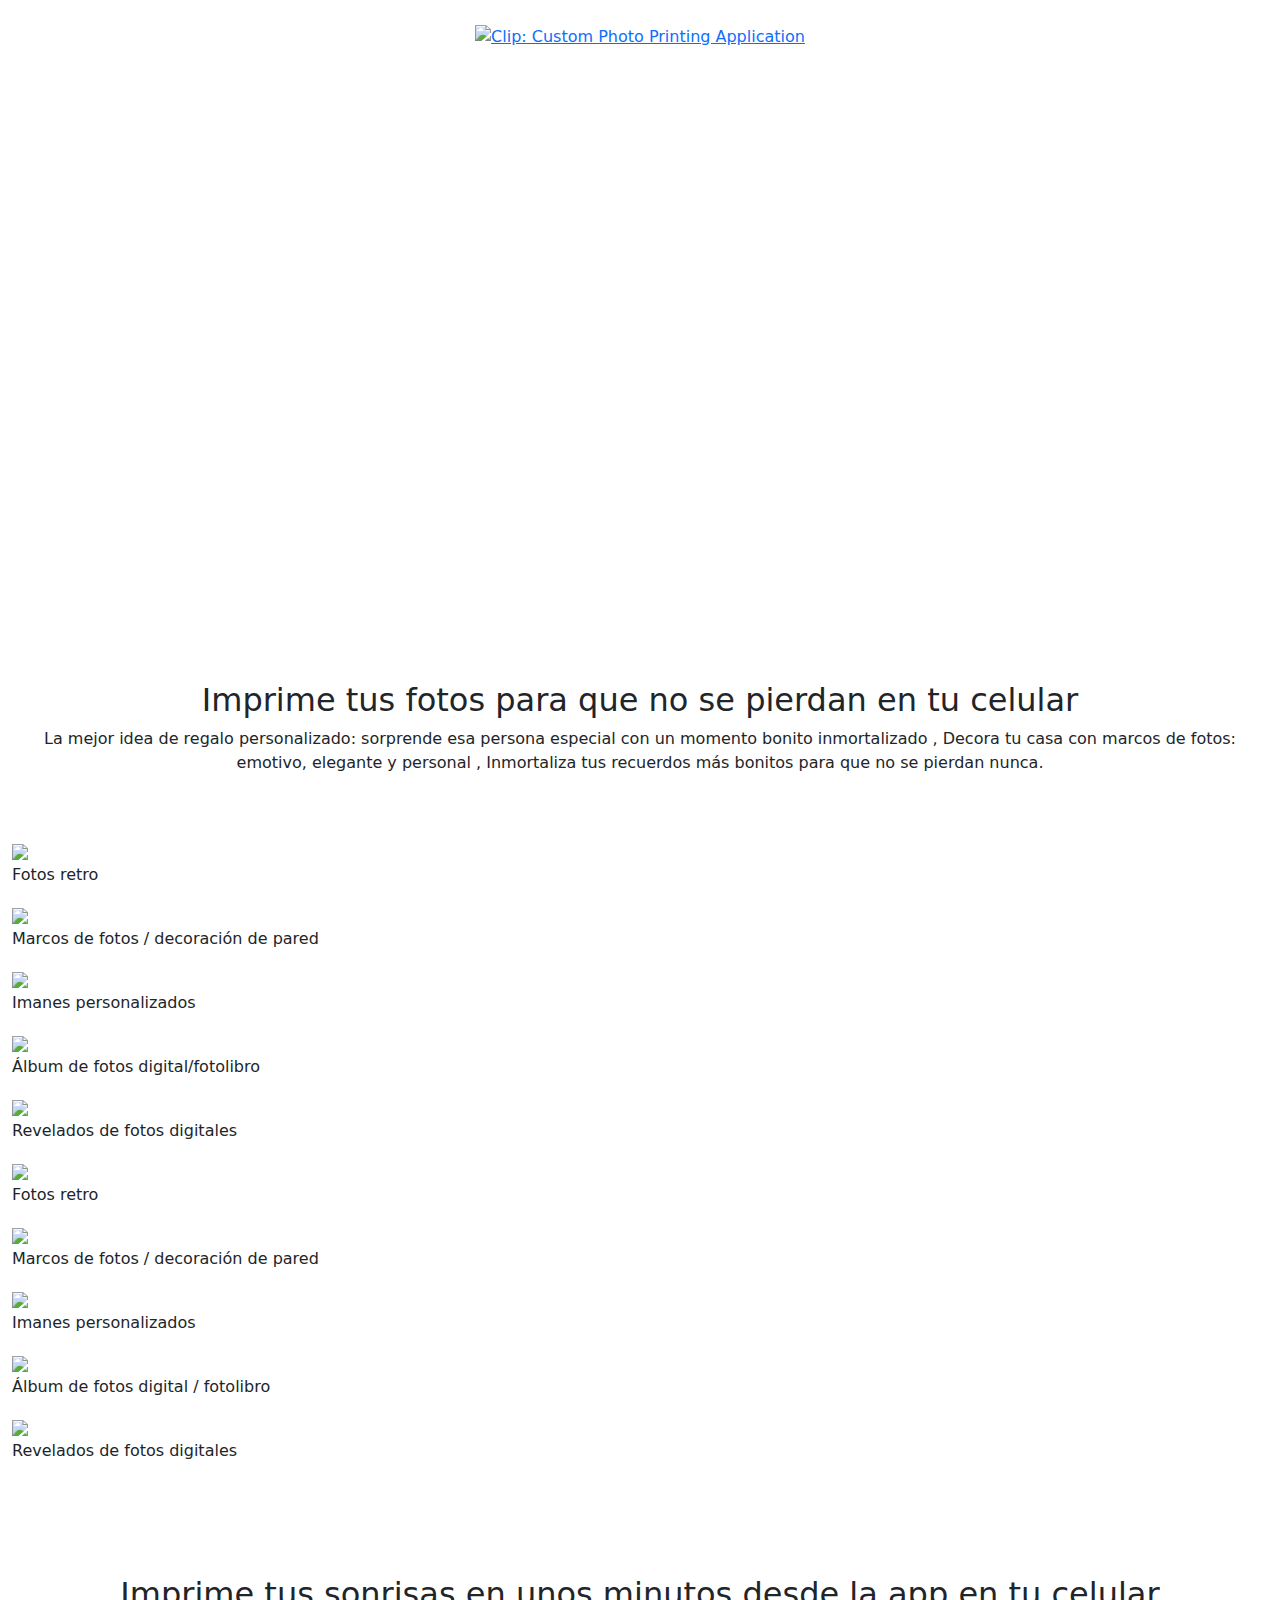
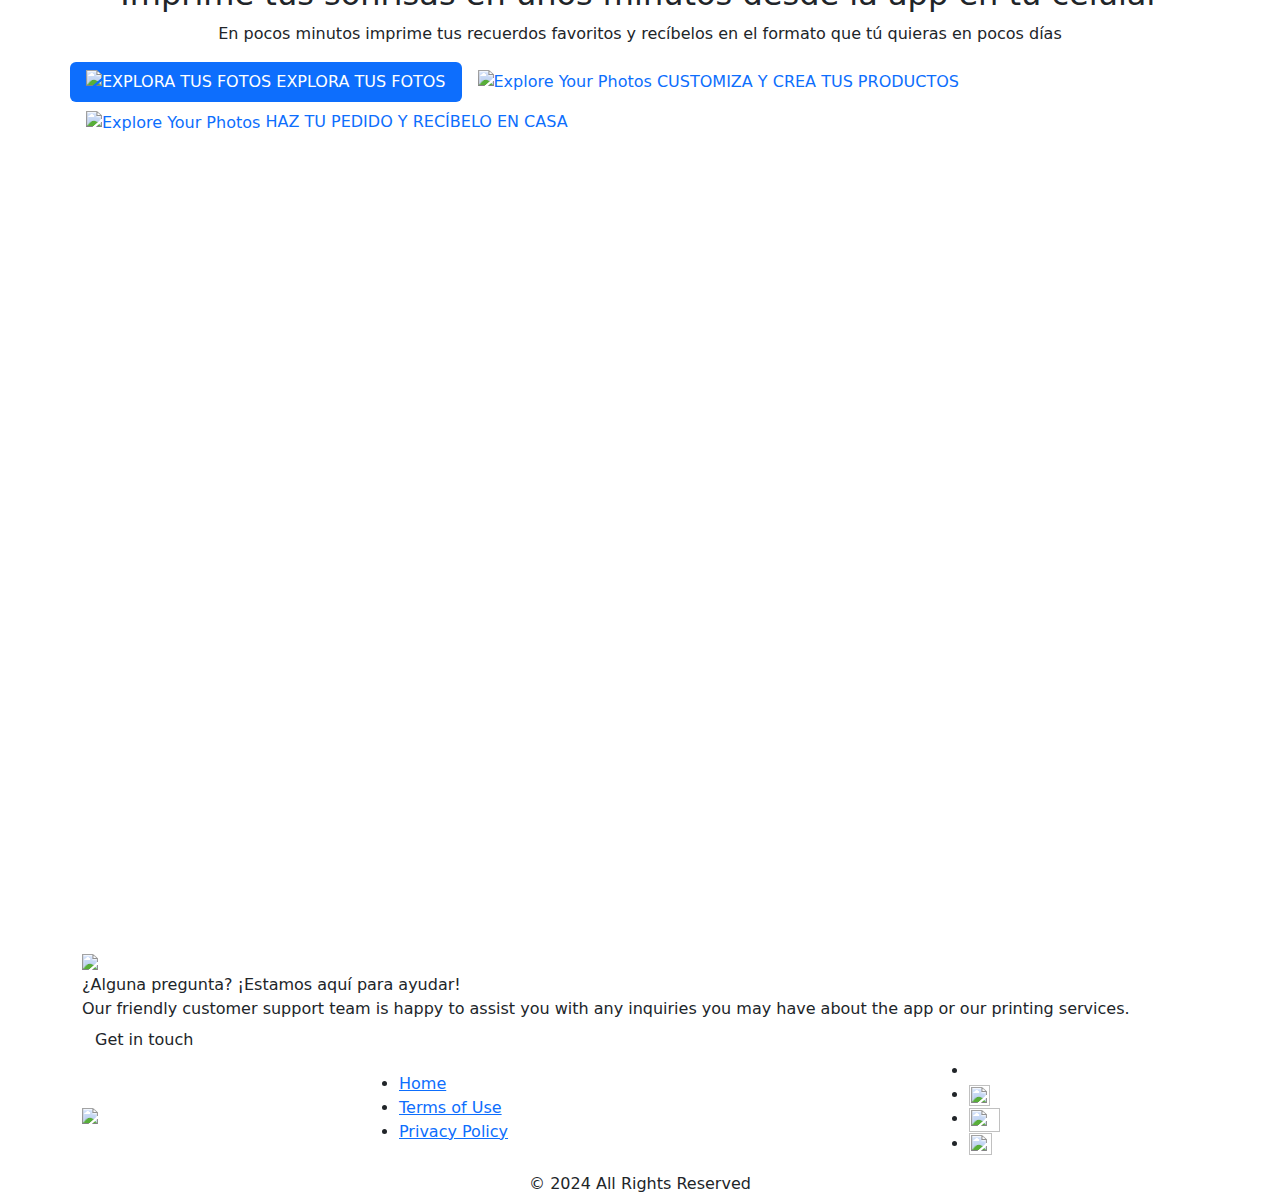
==== clicandprint/index.html @ 4204bfc3 "Update index.html" ====
<!DOCTYPE html>
<html lang="en">
<head>
<meta charset="utf-8" />
<meta name="viewport" content="width=device-width, initial-scale=1" />
<link rel="icon" sizes="16x16" href="images/favicon.png" />
<link rel="icon" type="image/png" sizes="32x32" href="images/favicon.png" />
<link rel="icon" type="image/png" sizes="96x96" href="images/favicon.png" />
<title>Clip: Digital Custom Photo Printing Application</title>

<!----- CSS Start ------>
<link rel="stylesheet" href="https://unpkg.com/aos@2.3.0/dist/aos.css" />
<link href="https://cdn.jsdelivr.net/npm/bootstrap@5.2.3/dist/css/bootstrap.min.css" rel="stylesheet" />

<link href="https://cdn.jsdelivr.net/npm/slick-carousel@1.8.1/slick/slick.css" rel="stylesheet" />
<link href="https://cdnjs.cloudflare.com/ajax/libs/slick-carousel/1.5.9/slick-theme.min.css" rel="stylesheet" />

<link href="css/style.css" rel="stylesheet" />
<!----- Style End ------>
</head>

<body>
<!----- Banner Start ------>
<section class="header-banner">
    <div class="container">
        <div class="header-log text-center py-4">
            <a href="#"><img src="images/main-logo.svg" alt="Clip: Custom Photo Printing Application" width="112" height="104"/></a>
        </div>
        <div class="banner-section row align-items-center mt-5">
            <div class="col-lg-6 col-md-12" data-aos="fade-right" data-aos-offset="50" data-aos-easing="ease-in-sine">
                <h1>Imprime tus fotos más especiales<span class="d-block primary">para recordar esos momentos para siempre</span></h1>
                <p>Unas Navidades en familia, tu foto favorita con tu novio, la primera sonrisa de tu bebé o un viaje con amigas: has dado con el sitio perfecto para imprimir todos esos recuerdos. 
Con Clic puedes inmortalizar en unos minutos tus momentos más especiales en el formato que más te guste: revelado de fotos, álbumes de fotos digitales, imanes personalizados o fotos enmarcadas.
Es muy fácil: descárgate la app, elige el formato, sube tus fotos y en pocos días recibirás el producto en tu casa.
Lo más importante en Clic es la calidad, la facilidad de creación y el diseño.
¡Se acabaron las colas y el tráfico!</p>
                <div class="banner-btn mt-5">
                    <a href="#"><img src="images/App-store.svg" alt="App store" width="118" height="40"></a>
                    <a href="#" class="mx-3"><img src="images/Google-play.svg" alt="Google play" width="118" height="40"></a>
                </div>
            </div>
            <div class="col-lg-6 col-md-12" data-aos="fade-left" data-aos-offset="50" data-aos-easing="ease-in-sine">
                <img src="images/Banner-right-img.png" alt="Banner-right" width="520" height="545" class="banner-img"/>
            </div>
        </div>
    </div>
</section>
<!----- Banner End ------>

<!----- Product slider Strat ------>
<section class="section2 py-5">
    <div class="container-fluid">
        <h2 class="text-center">Imprime tus fotos para que no se pierdan en tu celular</h2>
        <p class="text-center pb-5">La mejor idea de regalo personalizado: sorprende esa persona especial con un momento bonito inmortalizado , Decora tu casa con marcos de fotos: emotivo, elegante y personal , Inmortaliza tus recuerdos más bonitos para que no se pierdan nunca.</p>
        <div class="my-slider">
            <div class="item">
                <img src="images/slider01.png" />
                <p class="fram-title">Fotos retro</p>
            </div>
            <div class="item">
                <img src="images/slider02.png" />
                <p class="fram-title">Marcos de fotos / decoración de pared</p>
            </div>
            <div class="item">
                <img src="images/slider03.png" />
                <p class="fram-title">Imanes personalizados</p>
            </div>
            <div class="item">
                <img src="images/slider04.png" />
                <p class="fram-title">Álbum de fotos digital/fotolibro</p>
            </div>
            <div class="item">
                <img src="images/slider05.png" />
                <p class="fram-title">Revelados de fotos digitales</p>
            </div>
            <div class="item">
                <img src="images/slider01.png" />
                <p class="fram-title">Fotos retro</p>
            </div>
            <div class="item">
                <img src="images/slider02.png" />
                <p class="fram-title">Marcos de fotos / decoración de pared</p>
            </div>
            <div class="item">
                <img src="images/slider03.png" />
                <p class="fram-title">Imanes personalizados</p>
            </div>
            <div class="item">
                <img src="images/slider04.png" />
                <p class="fram-title">Álbum de fotos digital / fotolibro</p>
            </div>
            <div class="item">
                <img src="images/slider05.png" />
                <p class="fram-title">Revelados de fotos digitales</p>
            </div>
        </div>
    </div>
</section>
<!----- Product slider End ------>

<!----- Tab section Strat ------>
<section class="tab-wrapper py-5">
    <div class="container">
        <div class="row align-items-center">
            <div class="col-lg-12">
                <h2 class="text-center">Imprime tus sonrisas en unos minutos desde la app en tu celular</h2>
                <p class="text-center">En pocos minutos imprime tus recuerdos favoritos y recíbelos en el formato que tú quieras en pocos días</p>
            </div>
            <ul class="nav nav-pills mb-3" id="pills-tab" role="tablist">
                <li class="nav-item" role="presentation">
                  <button class="nav-link active" id="pills-home-tab" data-bs-toggle="pill" data-bs-target="#pills-home" type="button" role="tab" aria-controls="pills-home" aria-selected="true"><img src="images/photograph.svg" width="24" height="24" alt="EXPLORA TUS FOTOS" /> EXPLORA TUS FOTOS </button>
                </li>
                <li class="nav-item" role="presentation">
                  <button class="nav-link" id="pills-profile-tab" data-bs-toggle="pill" data-bs-target="#pills-profile" type="button" role="tab" aria-controls="pills-profile" aria-selected="false"><img src="images/edit.svg" width="24" height="24" alt="Explore Your Photos" /> CUSTOMIZA Y CREA TUS PRODUCTOS</button>
                </li>
                <li class="nav-item" role="presentation">
                  <button class="nav-link" id="pills-contact-tab" data-bs-toggle="pill" data-bs-target="#pills-contact" type="button" role="tab" aria-controls="pills-contact" aria-selected="false"><img src="images/rocket.svg" width="24" height="24" alt="Explore Your Photos" /> HAZ TU PEDIDO Y RECÍBELO EN CASA</button>
                </li>
              </ul>
              <div class="tab-content" id="pills-tabContent">
                <div class="tab-pane fade show active" id="pills-home" role="tabpanel" aria-labelledby="pills-home-tab">
                    <div class="row align-items-center">
                        <div class="col-lg-6"  data-aos="fade-right" data-aos-offset="50" data-aos-easing="ease-in-sine">
                            <img src="images/Tab1_Explore_Your_Photos.png" />
                        </div>
                        <div class="col-lg-6"  data-aos="fade-left" data-aos-offset="50" data-aos-easing="ease-in-sine">
                            <h3>¿CÓMO FUNCIONA?</h3>
                            <p>Open the app and embark on a journey through your memories. Access photos from your phone's gallery, social media accounts (Facebook), or cloud storage services (Google Drive) easily. Find those special moments that deserve a place in your home, sparking joy and laughter.</p>
                        </div>                      
                    </div>
                </div>
                <div class="tab-pane fade" id="pills-profile" role="tabpanel" aria-labelledby="pills-profile-tab">
                    <div class="row align-items-center">
                        <div class="col-lg-6"  data-aos="fade-right" data-aos-offset="50" data-aos-easing="ease-in-sine">
                            <img src="images/Tab2_Customize_&_Create.png" />
                        </div>
                        <div class="col-lg-6"  data-aos="fade-left" data-aos-offset="50" data-aos-easing="ease-in-sine">
                            <h3>CUSTOMIZA Y CREA TUS PRODUCTOS</h3>
                            <p>Unleash your creativity with our built-in editing tools! Enhance the vibrancy of your photos, adjust colors for a more artistic touch, or add a subtle touch-up for a flawless finish. Explore a variety of pre-designed layouts specifically crafted for different print formats. Add captions, dates, or heartfelt messages to personalize your prints and make them truly one-of-a-kind treasures.</p>
                        </div>                        
                    </div>
                </div>
                <div class="tab-pane fade" id="pills-contact" role="tabpanel" aria-labelledby="pills-contact-tab">
                    <div class="row align-items-center">
                        <div class="col-lg-6"  data-aos="fade-right" data-aos-offset="50" data-aos-easing="ease-in-sine">
                            <img src="images/Tab3_Order_&_Get_Delivered.png" />
                        </div>
                        <div class="col-lg-6"  data-aos="fade-left" data-aos-offset="50" data-aos-easing="ease-in-sine">
                            <h3>Order & Relax – We Handle the Rest</h3>
                            <p>Once you've meticulously crafted your photo masterpieces, it's time to bring them to life! Securely place your order with just a few taps. In no time, you'll receive your beautifully printed photos delivered directly to your doorstep. Elevate your home décor with these keepsakes and simply cherished for years to come.</p>
                        </div>                        
                    </div>
                </div>
              </div>
        </div>
    </div>
</section>
<!----- Tab section End ------>

<!----- Images text Strat ------>
<section class="section4">
    <div class="container">
        <div class="row align-items-center">
            <div class="col-lg-6 order-mobile-2" data-aos="fade-right" data-aos-offset="50" data-aos-easing="ease-in-sine">
                <h2>Premium Quality,
                    Guaranteed</h2>
                <p>At Clic & Print, we're committed to delivering the highest standards of quality in every print we produce. Our state-of-the-art printing technology ensures vibrant colors, sharp details, and long-lasting durability, so your memories will stand the test of time. Plus, with our satisfaction guarantee, you can rest assured that you'll love the results or we'll make it right.</p>
            </div>
            <div class="col-lg-6 order-mobile-1" data-aos="fade-left" data-aos-offset="50" data-aos-easing="ease-in-sine">
                <img src="images/Right.png" width="628" height="565" />
            </div>
        </div>
    </div>
</section>
<!----- Images text End ------>

<!----- CTA Strat ------>
<section class="cta-wrapper">
    <div class="container">
        <div class="cta-wrapper-inner">
            <div class="left-part">
                <img src="images/cta-img.png" />
            </div>
            <div class="right-part">
                <div class="cta-title">¿Alguna pregunta? ¡Estamos aquí para ayudar!</div>
                <div class="cta-description">Our friendly customer support team is happy to assist you with any inquiries you may have about the app or our printing services.</div>
                <a target="_blank" href="https://mail.google.com/mail/?view=cm&amp;to=maria@clicandprint.mx" class="btn">Get in touch</a>
            </div>
        </div>
    </div>
</section>
<!----- CTA End ------>

<!----- Footer Strat ------>
<footer class="footer">
    <div class="container">
        <div class="footer-1">
            <div class="row align-items-center">
                <div class="col-lg-3">
                    <img src="images/main-logo.svg" />
                </div>
                <div class="col-lg-6">
                    <ul class="footer-menu">
                        <li><a href="index.html">Home</a></li>
                        <li><a href="terms-and-conditions.html">Terms of Use</a></li>
                        <li><a href="privacy-policy.html">Privacy Policy</a></li>
                    </ul>
                </div>
                <div class="col-lg-3">
                    <ul class="socail-icons">
                        <li><a href="#"><img src="images/social.svg" width="12" height="20" /></a></li>
                        <li><a href="#"><img src="images/social-1.svg" width="21" height="21" /></a></li>
                        <li><a href="#"><img src="images/social-2.svg" width="31" height="24" /></a></li>
                        <li><a href="#"><img src="images/social-3.svg" width="23" height="22" /></a></li>
                    </ul>
                </div>
            </div>
        </div>
        <div class="footer-2 text-center">© 2024 All Rights Reserved</div>
    </div>
</footer>
<!----- Footer End ------>

<!----- JS including Start ------>
<script src="https://unpkg.com/aos@2.3.0/dist/aos.js"></script>
<script src="https://cdn.jsdelivr.net/npm/bootstrap@5.2.3/dist/js/bootstrap.bundle.min.js"></script>
<script src="https://cdnjs.cloudflare.com/ajax/libs/jquery/2.1.3/jquery.min.js" type="text/javascript"></script>
<script src="https://cdn.jsdelivr.net/npm/slick-carousel@1.8.1/slick/slick.min.js" type="text/javascript"></script>
<script src="js/custom.js" type="text/javascript"></script>
<!----- JS including End ------>
</body>
</html>
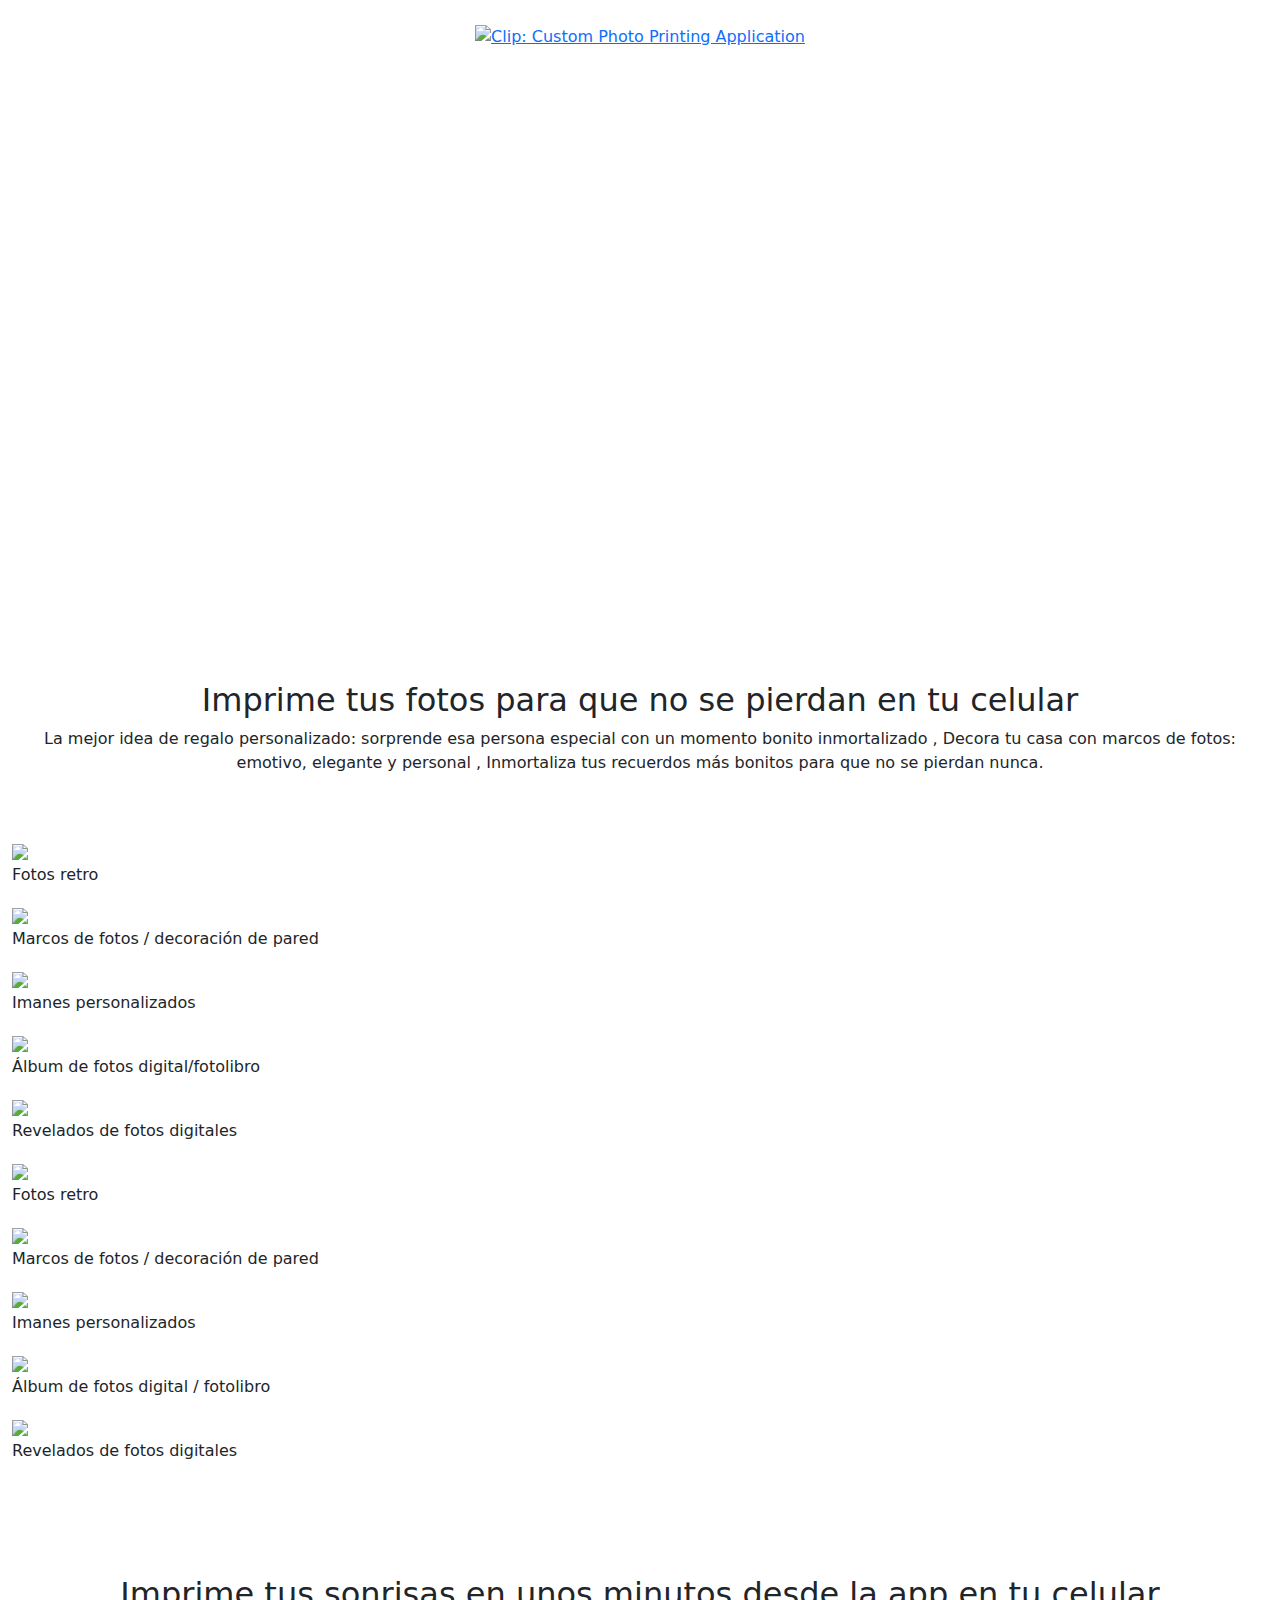
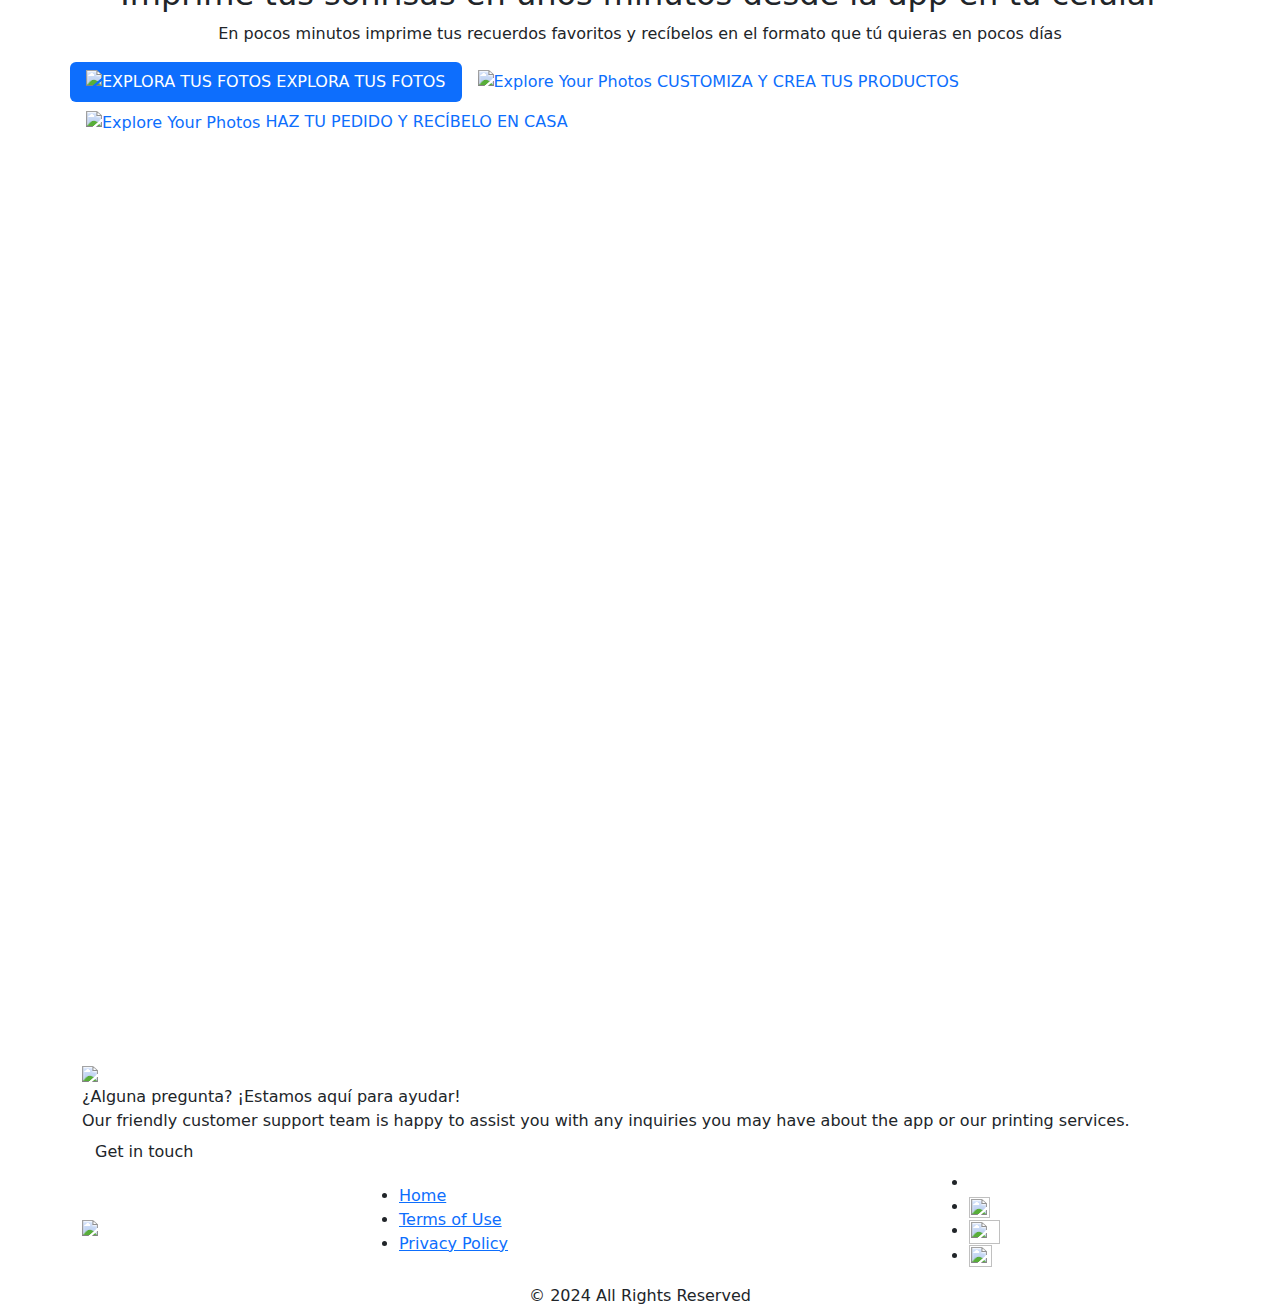
==== commit 6b6d6555: "Update index.html" ====
--- a/clicandprint/index.html
+++ b/clicandprint/index.html
@@ -125,7 +125,15 @@
                         </div>
                         <div class="col-lg-6"  data-aos="fade-left" data-aos-offset="50" data-aos-easing="ease-in-sine">
                             <h3>¿CÓMO FUNCIONA?</h3>
-                            <p>Open the app and embark on a journey through your memories. Access photos from your phone's gallery, social media accounts (Facebook), or cloud storage services (Google Drive) easily. Find those special moments that deserve a place in your home, sparking joy and laughter.</p>
+                            <p>Descarga nuestra app en tu celular y viaja al pasado a través de tu galería de fotos.</p>
+<ol>
+  <li>Descarga la app.</li>
+  <li>Ábrela y elige tus productos favoritos.</li>
+  <li>Elige las fotos que quieras imprimir de tu celular, Google Photos o redes sociales.</li>
+  <li>Crea y customiza tus productos.</li>
+  <li>Finaliza tu pedido.</li>
+  <li>Recibe tus fotos impresas en casa en unos días.</li>
+</ol>
                         </div>                      
                     </div>
                 </div>
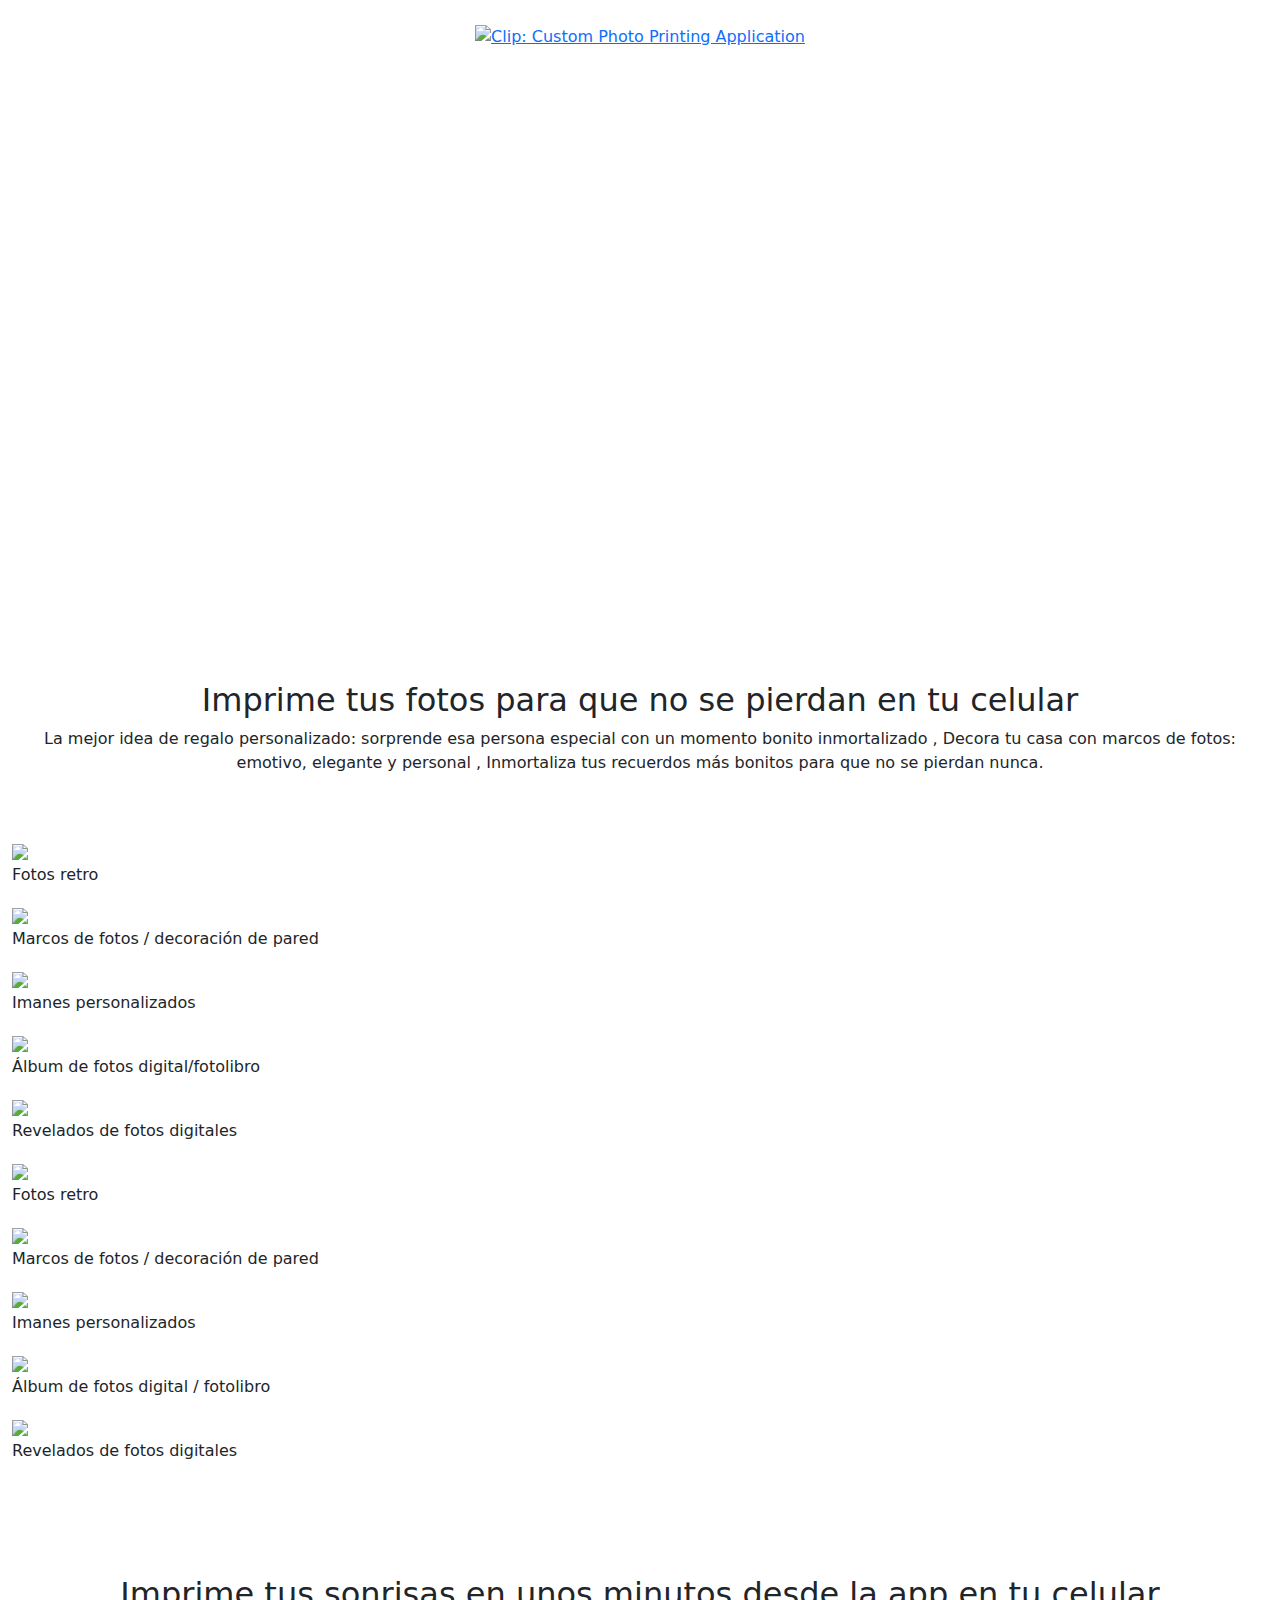
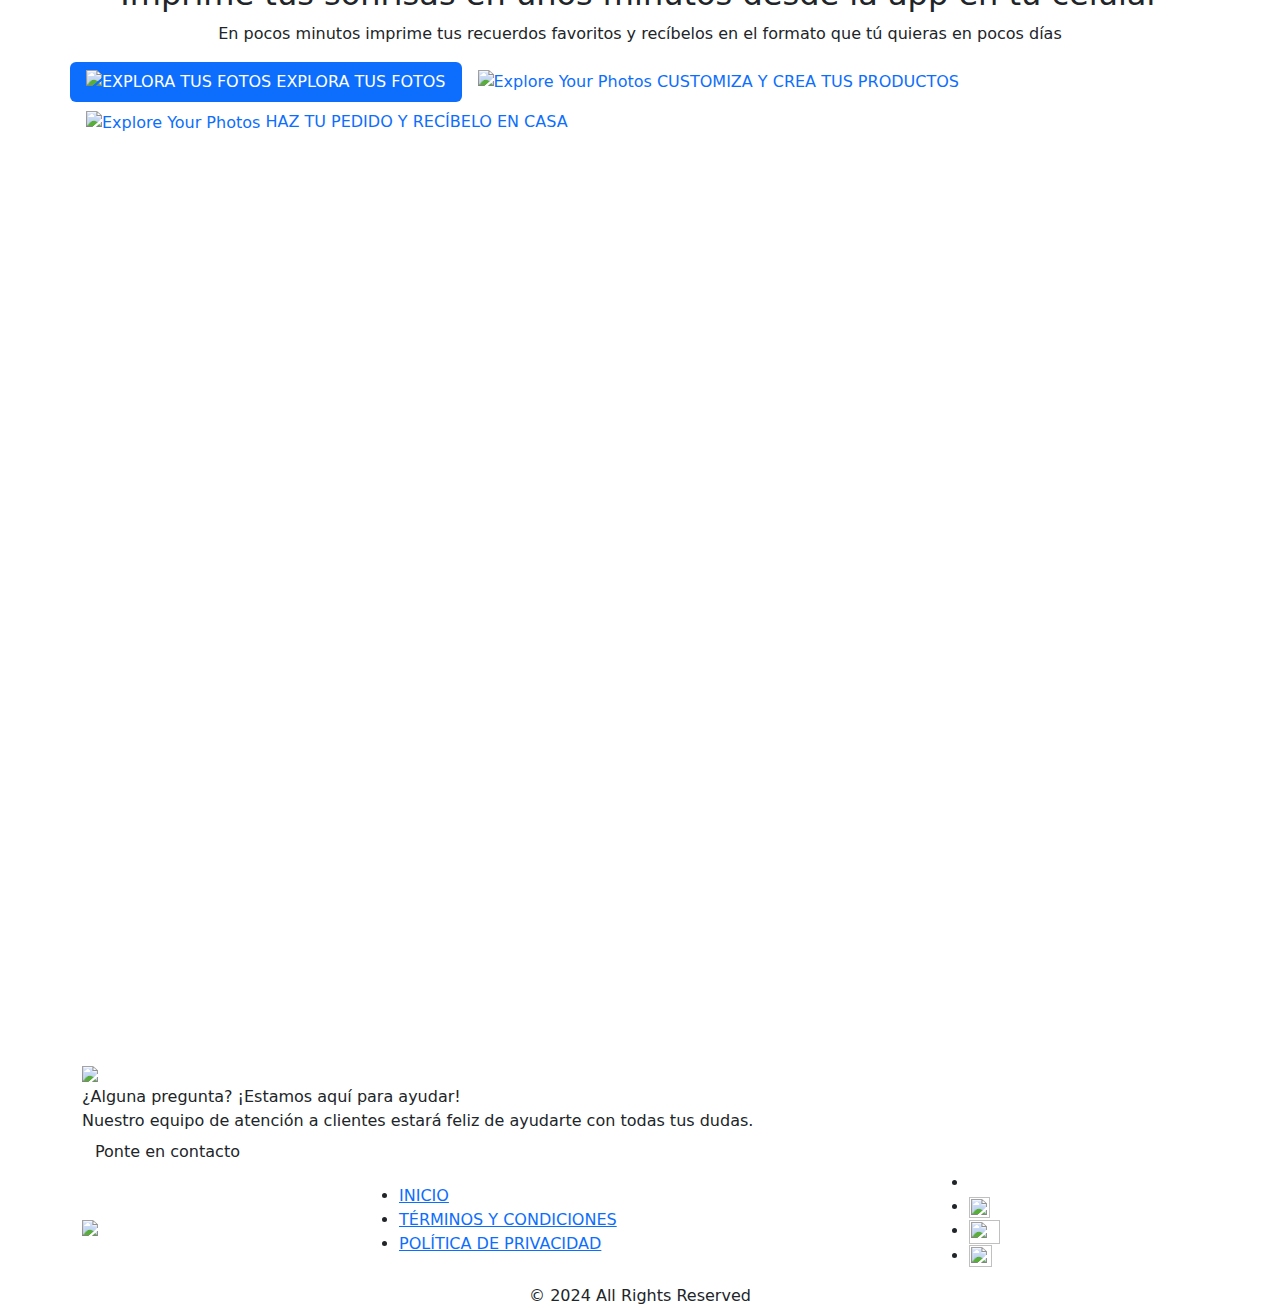
==== commit 2bc2bbeb: "Update index.html" ====
--- a/clicandprint/index.html
+++ b/clicandprint/index.html
@@ -127,12 +127,12 @@
                             <h3>¿CÓMO FUNCIONA?</h3>
                             <p>Descarga nuestra app en tu celular y viaja al pasado a través de tu galería de fotos.</p>
 <ol>
-  <li>Descarga la app.</li>
-  <li>Ábrela y elige tus productos favoritos.</li>
-  <li>Elige las fotos que quieras imprimir de tu celular, Google Photos o redes sociales.</li>
-  <li>Crea y customiza tus productos.</li>
-  <li>Finaliza tu pedido.</li>
-  <li>Recibe tus fotos impresas en casa en unos días.</li>
+<li>Descarga la app.</li>
+<li>Ábrela y elige tus productos favoritos.</li>
+<li>Elige las fotos que quieras imprimir de tu celular, Google Photos o redes sociales.</li>
+<li>Crea y customiza tus productos.</li>
+<li>Finaliza tu pedido.</li>
+<li>Recibe tus fotos impresas en casa en unos días.</li>
 </ol>
                         </div>                      
                     </div>
@@ -170,9 +170,17 @@
     <div class="container">
         <div class="row align-items-center">
             <div class="col-lg-6 order-mobile-2" data-aos="fade-right" data-aos-offset="50" data-aos-easing="ease-in-sine">
-                <h2>Premium Quality,
-                    Guaranteed</h2>
-                <p>At Clic & Print, we're committed to delivering the highest standards of quality in every print we produce. Our state-of-the-art printing technology ensures vibrant colors, sharp details, and long-lasting durability, so your memories will stand the test of time. Plus, with our satisfaction guarantee, you can rest assured that you'll love the results or we'll make it right.</p>
+                <h2>Garantía, calidad y confianza.</h2>
+                <p>En Clic lo más importante es la felicidad de nuestros clientes. Por eso, nuestros productos son de alta calidad, duraderos y orgullosamente hechos en México:</p>
+<ul>
+  <li>Envíos rápidos a toda la República Mexicana.</li>
+  <li>App fácil e intuitiva.</li>
+  <li>Proceso de impresión y envío rápido.</li>
+  <li>Productos duraderos y de calidad.</li>
+  <li>Fotografías impresas en colores vivos y calidad nítida sin píxeles.</li>
+  <li>Sonrisas garantizadas al abrir el paquete.</li>
+</ul>
+
             </div>
             <div class="col-lg-6 order-mobile-1" data-aos="fade-left" data-aos-offset="50" data-aos-easing="ease-in-sine">
                 <img src="images/Right.png" width="628" height="565" />
@@ -191,8 +199,8 @@
             </div>
             <div class="right-part">
                 <div class="cta-title">¿Alguna pregunta? ¡Estamos aquí para ayudar!</div>
-                <div class="cta-description">Our friendly customer support team is happy to assist you with any inquiries you may have about the app or our printing services.</div>
-                <a target="_blank" href="https://mail.google.com/mail/?view=cm&amp;to=maria@clicandprint.mx" class="btn">Get in touch</a>
+                <div class="cta-description">Nuestro equipo de atención a clientes estará feliz de ayudarte con todas tus dudas.</div>
+                <a target="_blank" href="https://mail.google.com/mail/?view=cm&amp;to=maria@clicandprint.mx" class="btn">Ponte en contacto</a>
             </div>
         </div>
     </div>
@@ -209,9 +217,9 @@
                 </div>
                 <div class="col-lg-6">
                     <ul class="footer-menu">
-                        <li><a href="index.html">Home</a></li>
-                        <li><a href="terms-and-conditions.html">Terms of Use</a></li>
-                        <li><a href="privacy-policy.html">Privacy Policy</a></li>
+                        <li><a href="index.html">INICIO</a></li>
+                        <li><a href="terms-and-conditions.html">TÉRMINOS Y CONDICIONES</a></li>
+                        <li><a href="privacy-policy.html">POLÍTICA DE PRIVACIDAD</a></li>
                     </ul>
                 </div>
                 <div class="col-lg-3">
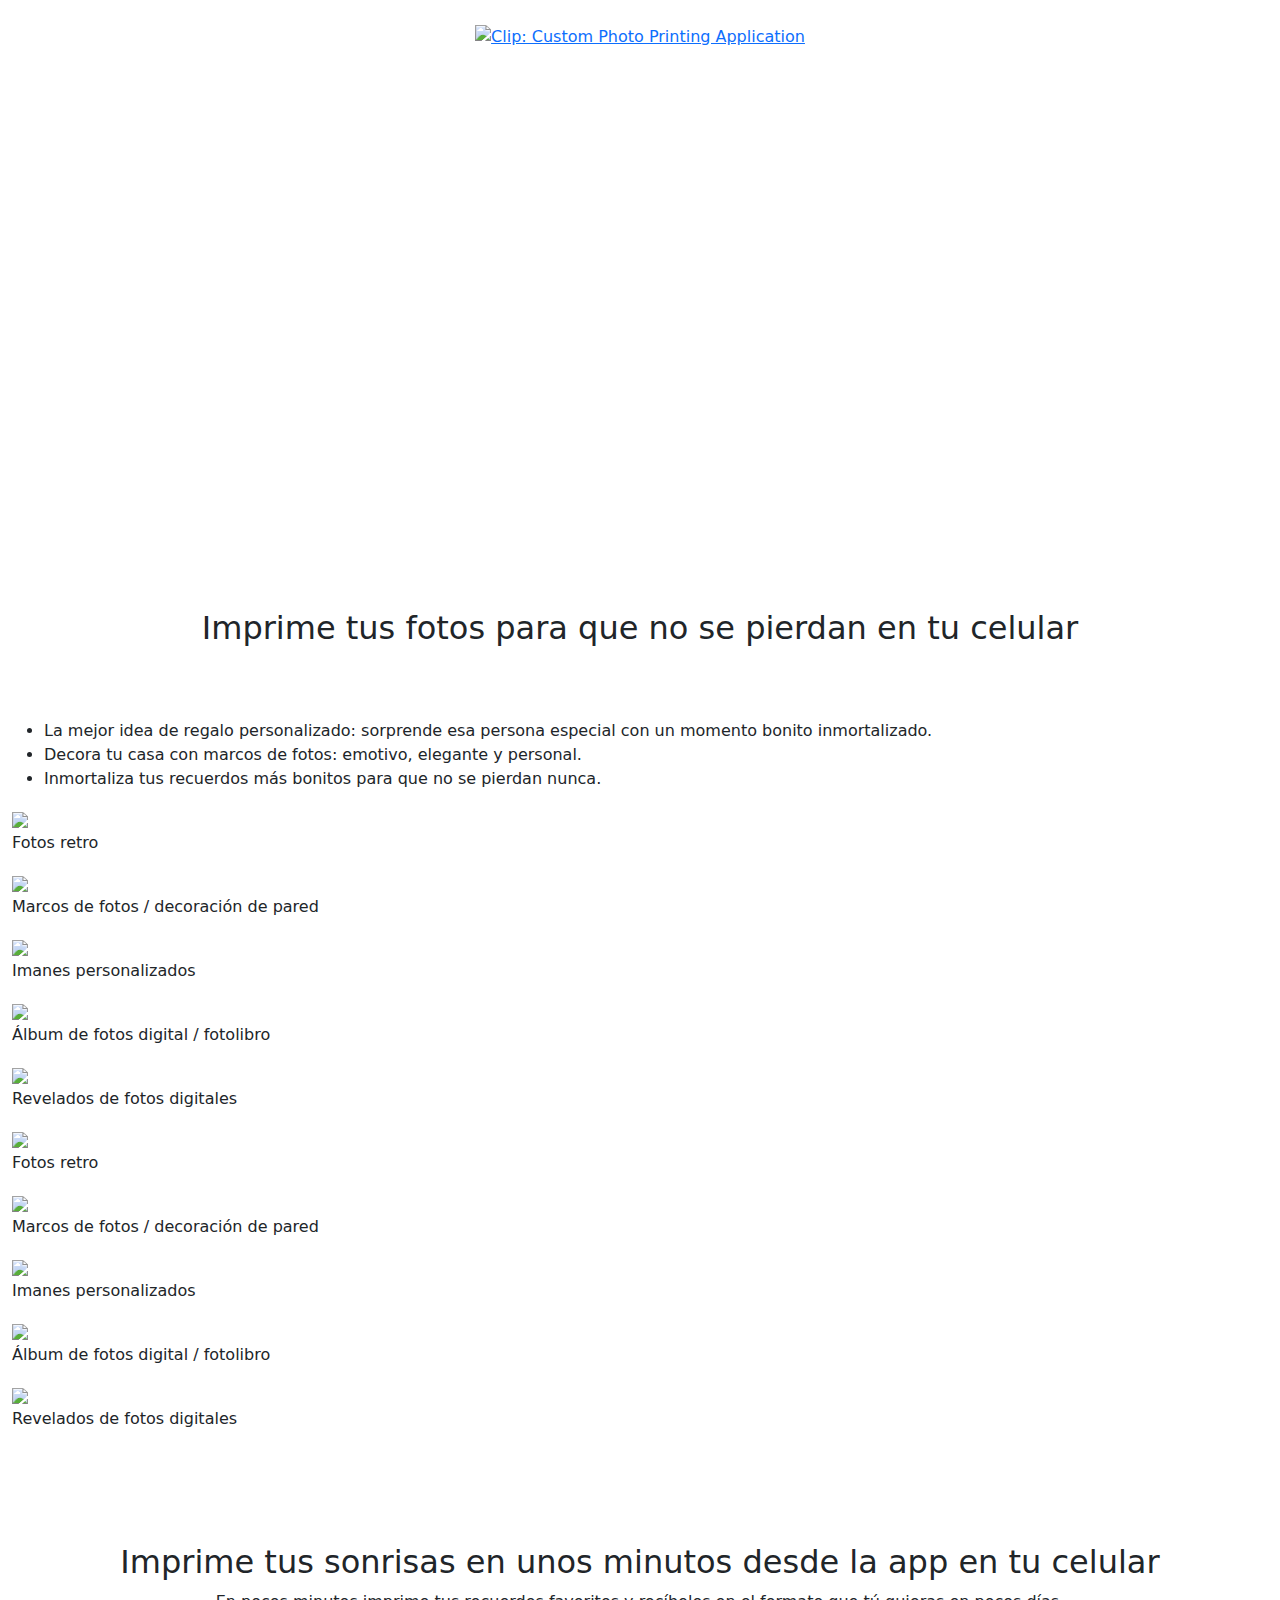
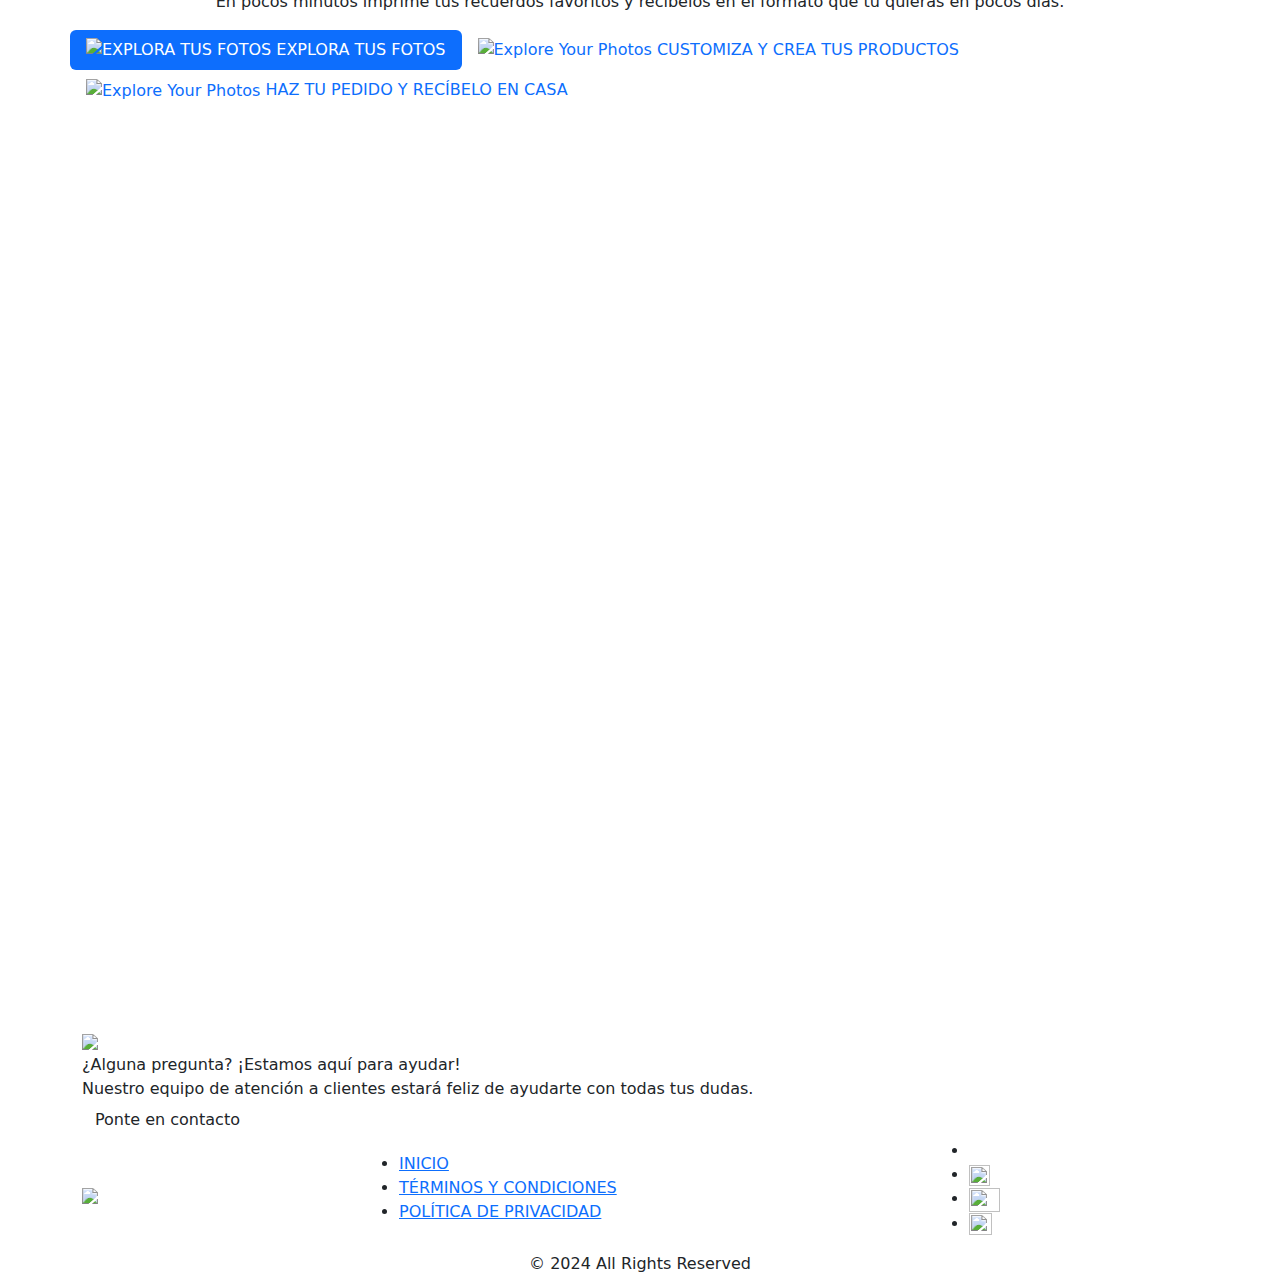
==== commit 39d9cc78: "Update index.html" ====
--- a/clicandprint/index.html
+++ b/clicandprint/index.html
@@ -28,11 +28,11 @@
         </div>
         <div class="banner-section row align-items-center mt-5">
             <div class="col-lg-6 col-md-12" data-aos="fade-right" data-aos-offset="50" data-aos-easing="ease-in-sine">
-                <h1>Imprime tus fotos más especiales<span class="d-block primary">para recordar esos momentos para siempre</span></h1>
-                <p>Unas Navidades en familia, tu foto favorita con tu novio, la primera sonrisa de tu bebé o un viaje con amigas: has dado con el sitio perfecto para imprimir todos esos recuerdos. 
-Con Clic puedes inmortalizar en unos minutos tus momentos más especiales en el formato que más te guste: revelado de fotos, álbumes de fotos digitales, imanes personalizados o fotos enmarcadas.
-Es muy fácil: descárgate la app, elige el formato, sube tus fotos y en pocos días recibirás el producto en tu casa.
-Lo más importante en Clic es la calidad, la facilidad de creación y el diseño.
+                <h1>Imprime tus fotos más especiales<span class="d-block primary">y recuerda esos momentos para siempre</span></h1>
+                <p>Unas Navidades en familia, tu foto favorita con tu novio, la primera sonrisa de tu bebé o un viaje con amigas.
+Inmortaliza tus momentos más especiales en diferentes formatos: revelado de fotos, álbumes de fotos digitales, imanes personalizados o fotos enmarcadas.
+Usando la app en pocos días recibirás el producto en tu casa.
+Clic: calidad, facilidad de creación y diseño.
 ¡Se acabaron las colas y el tráfico!</p>
                 <div class="banner-btn mt-5">
                     <a href="#"><img src="images/App-store.svg" alt="App store" width="118" height="40"></a>
@@ -51,7 +51,12 @@
 <section class="section2 py-5">
     <div class="container-fluid">
         <h2 class="text-center">Imprime tus fotos para que no se pierdan en tu celular</h2>
-        <p class="text-center pb-5">La mejor idea de regalo personalizado: sorprende esa persona especial con un momento bonito inmortalizado , Decora tu casa con marcos de fotos: emotivo, elegante y personal , Inmortaliza tus recuerdos más bonitos para que no se pierdan nunca.</p>
+        <p class="text-center pb-5"><ul>
+  <li>La mejor idea de regalo personalizado: sorprende esa persona especial con un momento bonito inmortalizado.</li>
+  <li>Decora tu casa con marcos de fotos: emotivo, elegante y personal.</li>
+  <li>Inmortaliza tus recuerdos más bonitos para que no se pierdan nunca.</li>
+</ul>
+</p>
         <div class="my-slider">
             <div class="item">
                 <img src="images/slider01.png" />
@@ -67,7 +72,7 @@
             </div>
             <div class="item">
                 <img src="images/slider04.png" />
-                <p class="fram-title">Álbum de fotos digital/fotolibro</p>
+                <p class="fram-title">Álbum de fotos digital / fotolibro</p>
             </div>
             <div class="item">
                 <img src="images/slider05.png" />
@@ -104,7 +109,7 @@
         <div class="row align-items-center">
             <div class="col-lg-12">
                 <h2 class="text-center">Imprime tus sonrisas en unos minutos desde la app en tu celular</h2>
-                <p class="text-center">En pocos minutos imprime tus recuerdos favoritos y recíbelos en el formato que tú quieras en pocos días</p>
+                <p class="text-center">En pocos minutos imprime tus recuerdos favoritos y recíbelos en el formato que tú quieras en pocos días.</p>
             </div>
             <ul class="nav nav-pills mb-3" id="pills-tab" role="tablist">
                 <li class="nav-item" role="presentation">
@@ -144,7 +149,7 @@
                         </div>
                         <div class="col-lg-6"  data-aos="fade-left" data-aos-offset="50" data-aos-easing="ease-in-sine">
                             <h3>CUSTOMIZA Y CREA TUS PRODUCTOS</h3>
-                            <p>Unleash your creativity with our built-in editing tools! Enhance the vibrancy of your photos, adjust colors for a more artistic touch, or add a subtle touch-up for a flawless finish. Explore a variety of pre-designed layouts specifically crafted for different print formats. Add captions, dates, or heartfelt messages to personalize your prints and make them truly one-of-a-kind treasures.</p>
+                            <p>¡Desata tu creatividad con nuestras herramientas de edición incorporadas! Mejorar la vibrancia de sus fotos, ajustar los colores para un toque más artístico, o añadir un toque sutil para un acabado perfecto. Explorar una variedad de diseños prediseñados específicamente elaborados para diferentes formatos de impresión. Añadir capturas, fechas o mensajes de corazón para personalizar tus huellas y hacerlos tesoros verdaderamente uniformes.</p>
                         </div>                        
                     </div>
                 </div>
@@ -155,7 +160,7 @@
                         </div>
                         <div class="col-lg-6"  data-aos="fade-left" data-aos-offset="50" data-aos-easing="ease-in-sine">
                             <h3>Order & Relax – We Handle the Rest</h3>
-                            <p>Once you've meticulously crafted your photo masterpieces, it's time to bring them to life! Securely place your order with just a few taps. In no time, you'll receive your beautifully printed photos delivered directly to your doorstep. Elevate your home décor with these keepsakes and simply cherished for years to come.</p>
+                            <p>Una vez que hayas elaborado meticulosamente tus obras maestras de fotos, es hora de traerlas a la vida! Realmente haga su pedido con sólo unos grifos. En poco tiempo, recibirá sus fotos impresas hermosamente enviadas directamente a su puerta. Eleva tu decoración en casa con estos recuerdos y simplemente apreciado durante años por venir.</p>
                         </div>                        
                     </div>
                 </div>
@@ -170,7 +175,7 @@
     <div class="container">
         <div class="row align-items-center">
             <div class="col-lg-6 order-mobile-2" data-aos="fade-right" data-aos-offset="50" data-aos-easing="ease-in-sine">
-                <h2>Garantía, calidad y confianza.</h2>
+                <h2>Garantía, calidad y confianza</h2>
                 <p>En Clic lo más importante es la felicidad de nuestros clientes. Por eso, nuestros productos son de alta calidad, duraderos y orgullosamente hechos en México:</p>
 <ul>
   <li>Envíos rápidos a toda la República Mexicana.</li>
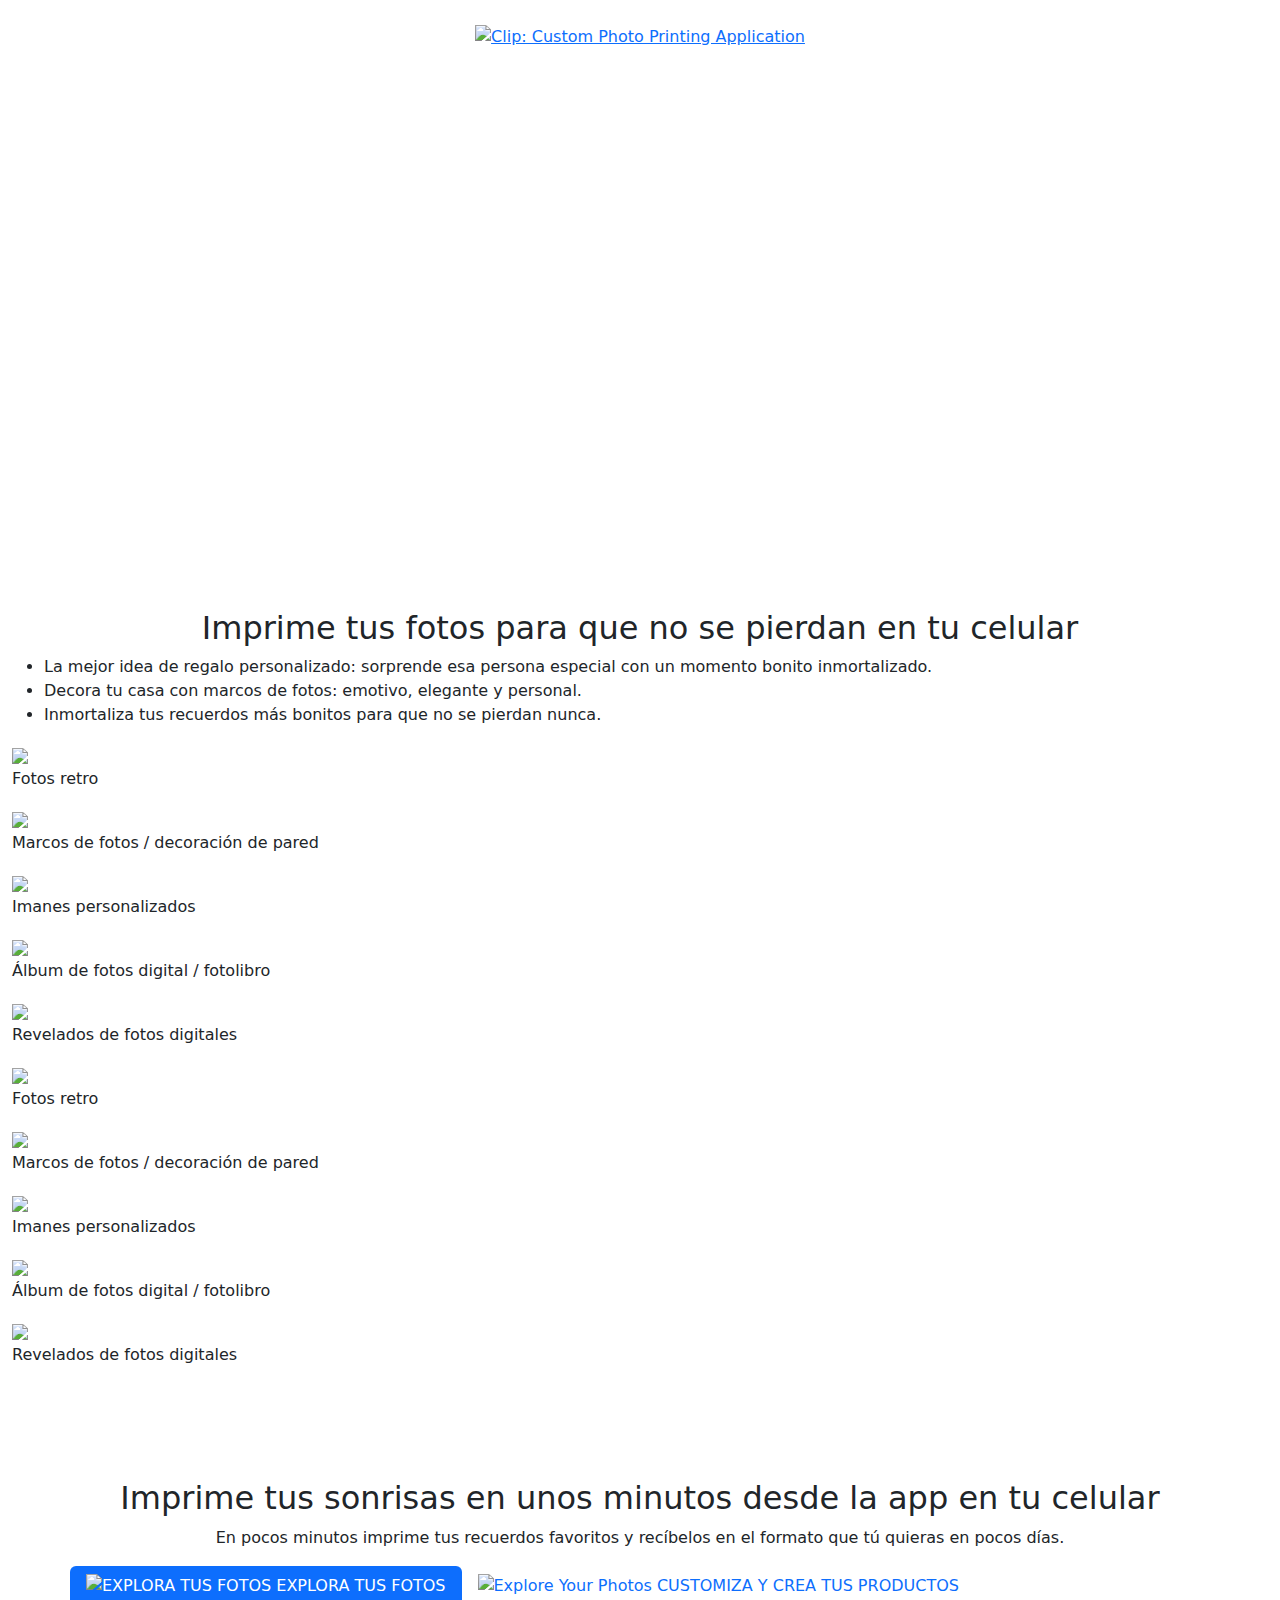
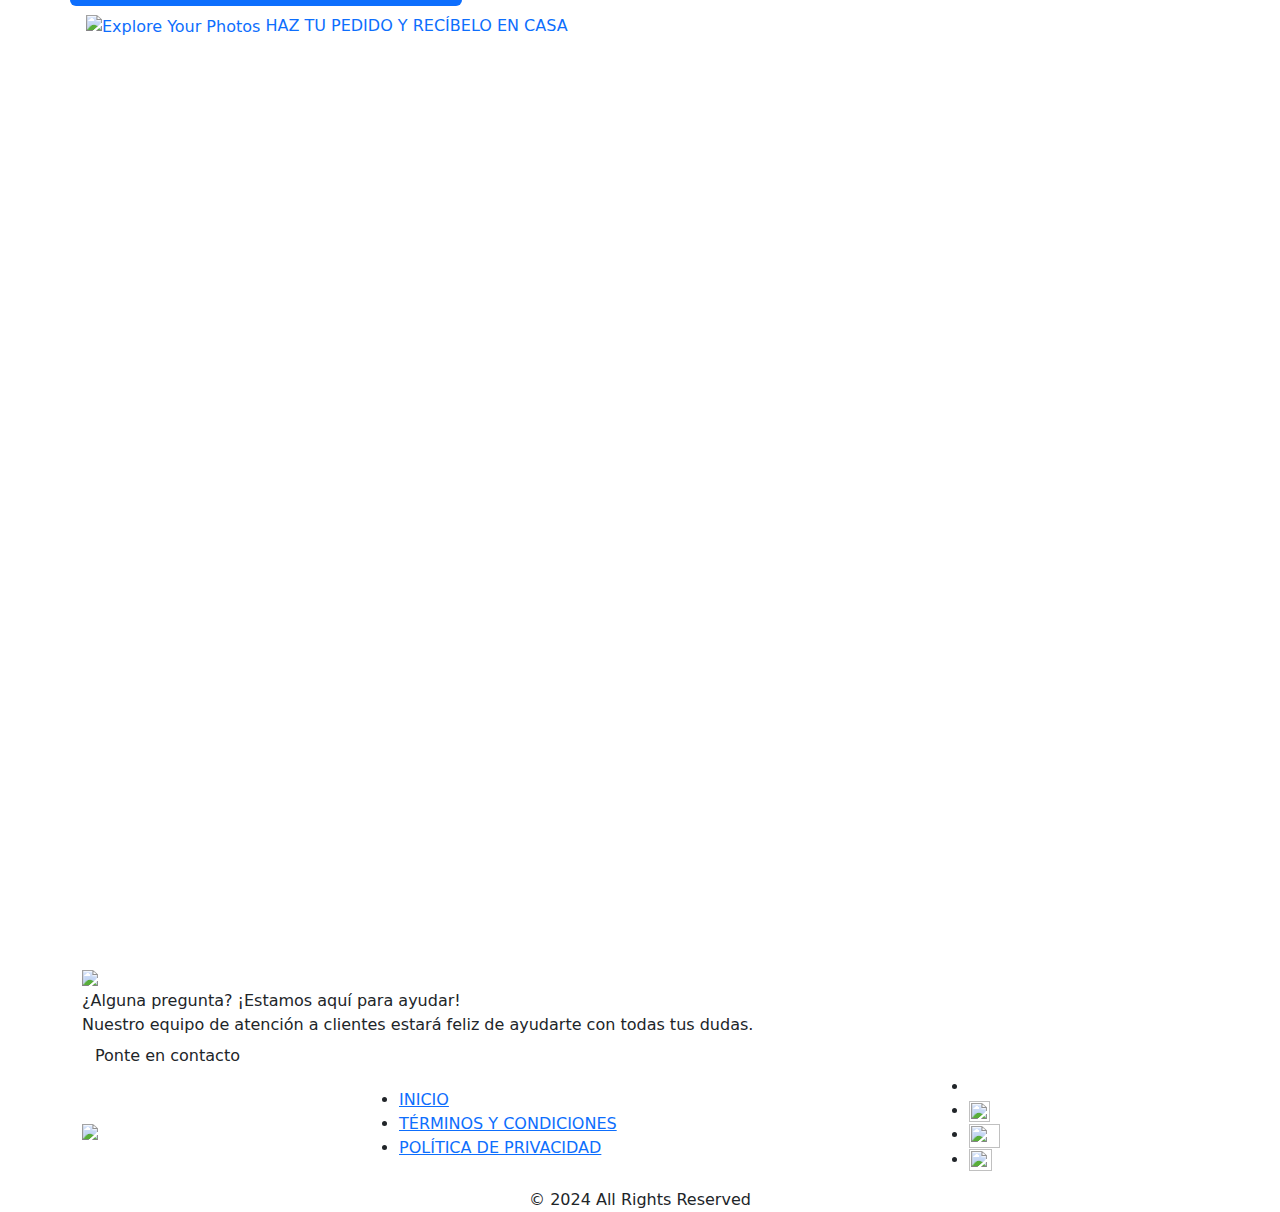
==== commit 6d05ee01: "Update index.html" ====
--- a/clicandprint/index.html
+++ b/clicandprint/index.html
@@ -51,12 +51,12 @@
 <section class="section2 py-5">
     <div class="container-fluid">
         <h2 class="text-center">Imprime tus fotos para que no se pierdan en tu celular</h2>
-        <p class="text-center pb-5"><ul>
+<ul>
   <li>La mejor idea de regalo personalizado: sorprende esa persona especial con un momento bonito inmortalizado.</li>
   <li>Decora tu casa con marcos de fotos: emotivo, elegante y personal.</li>
   <li>Inmortaliza tus recuerdos más bonitos para que no se pierdan nunca.</li>
 </ul>
-</p>
+
         <div class="my-slider">
             <div class="item">
                 <img src="images/slider01.png" />
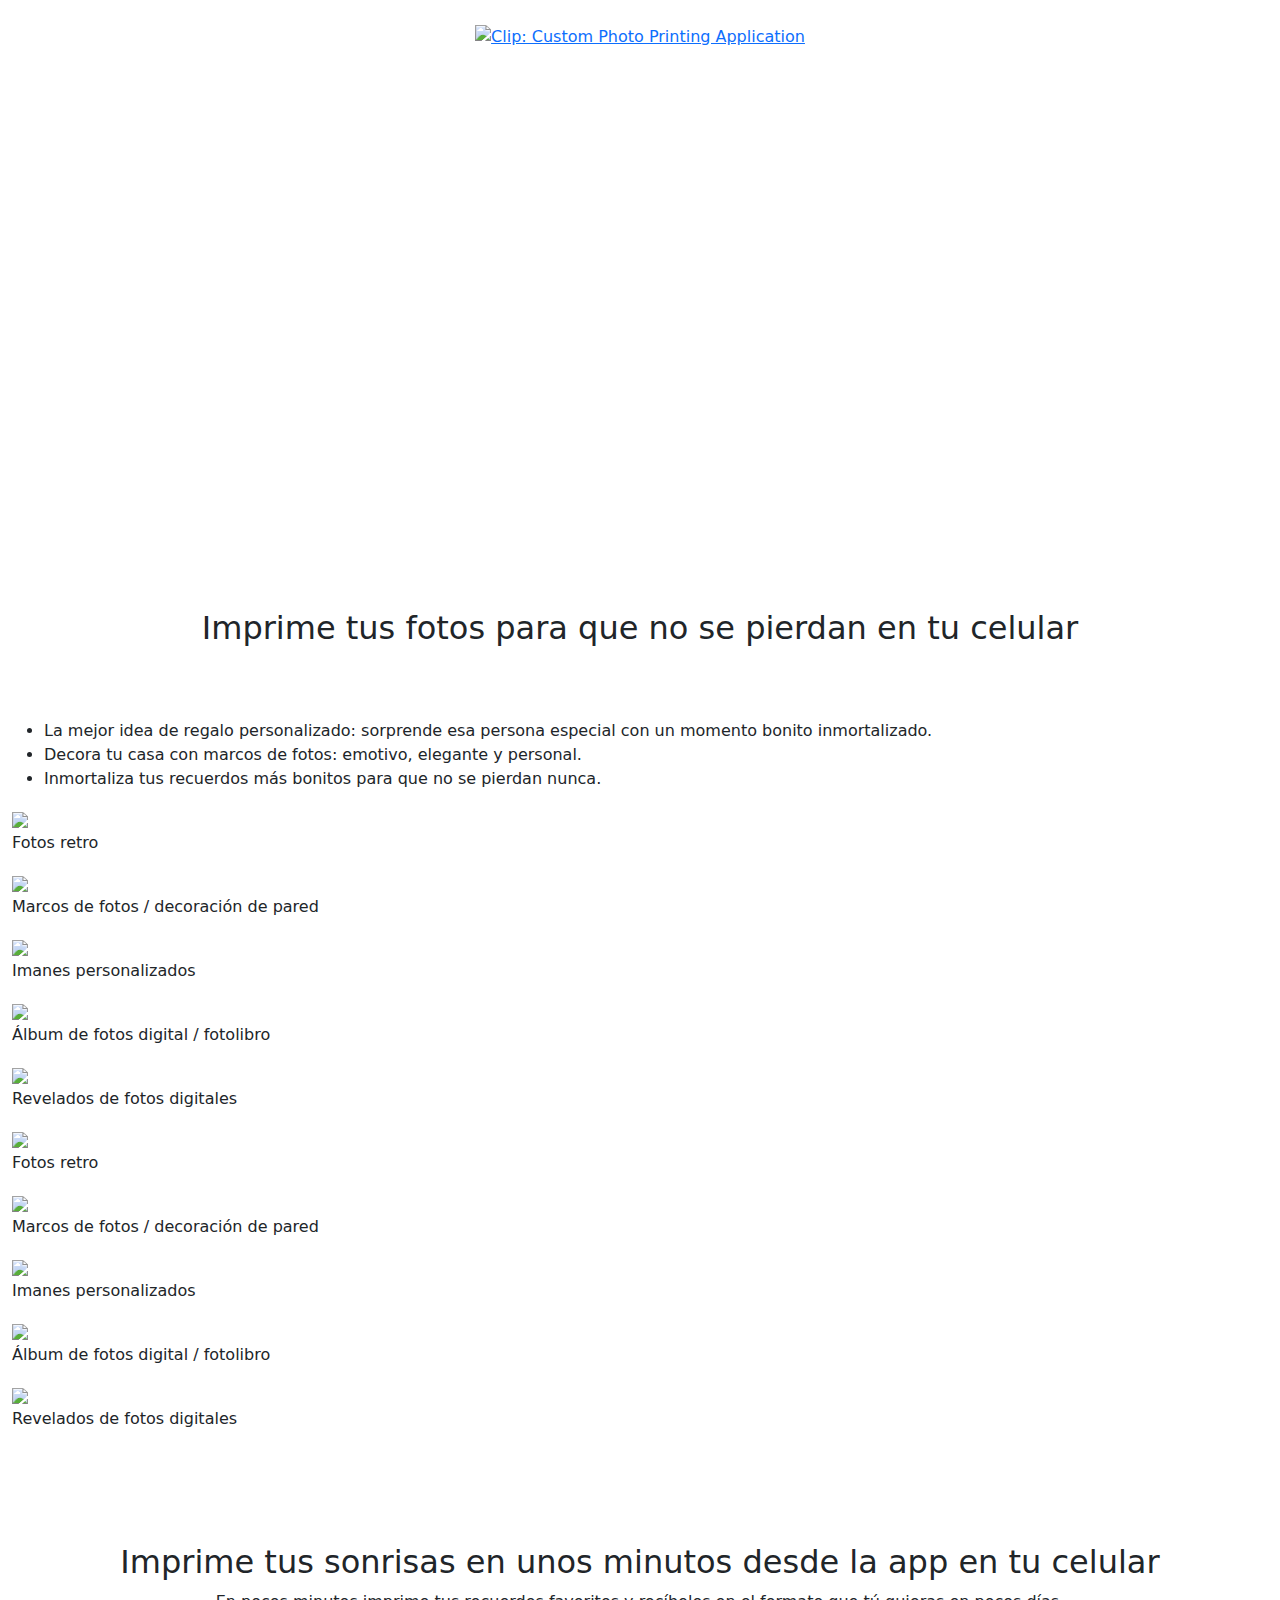
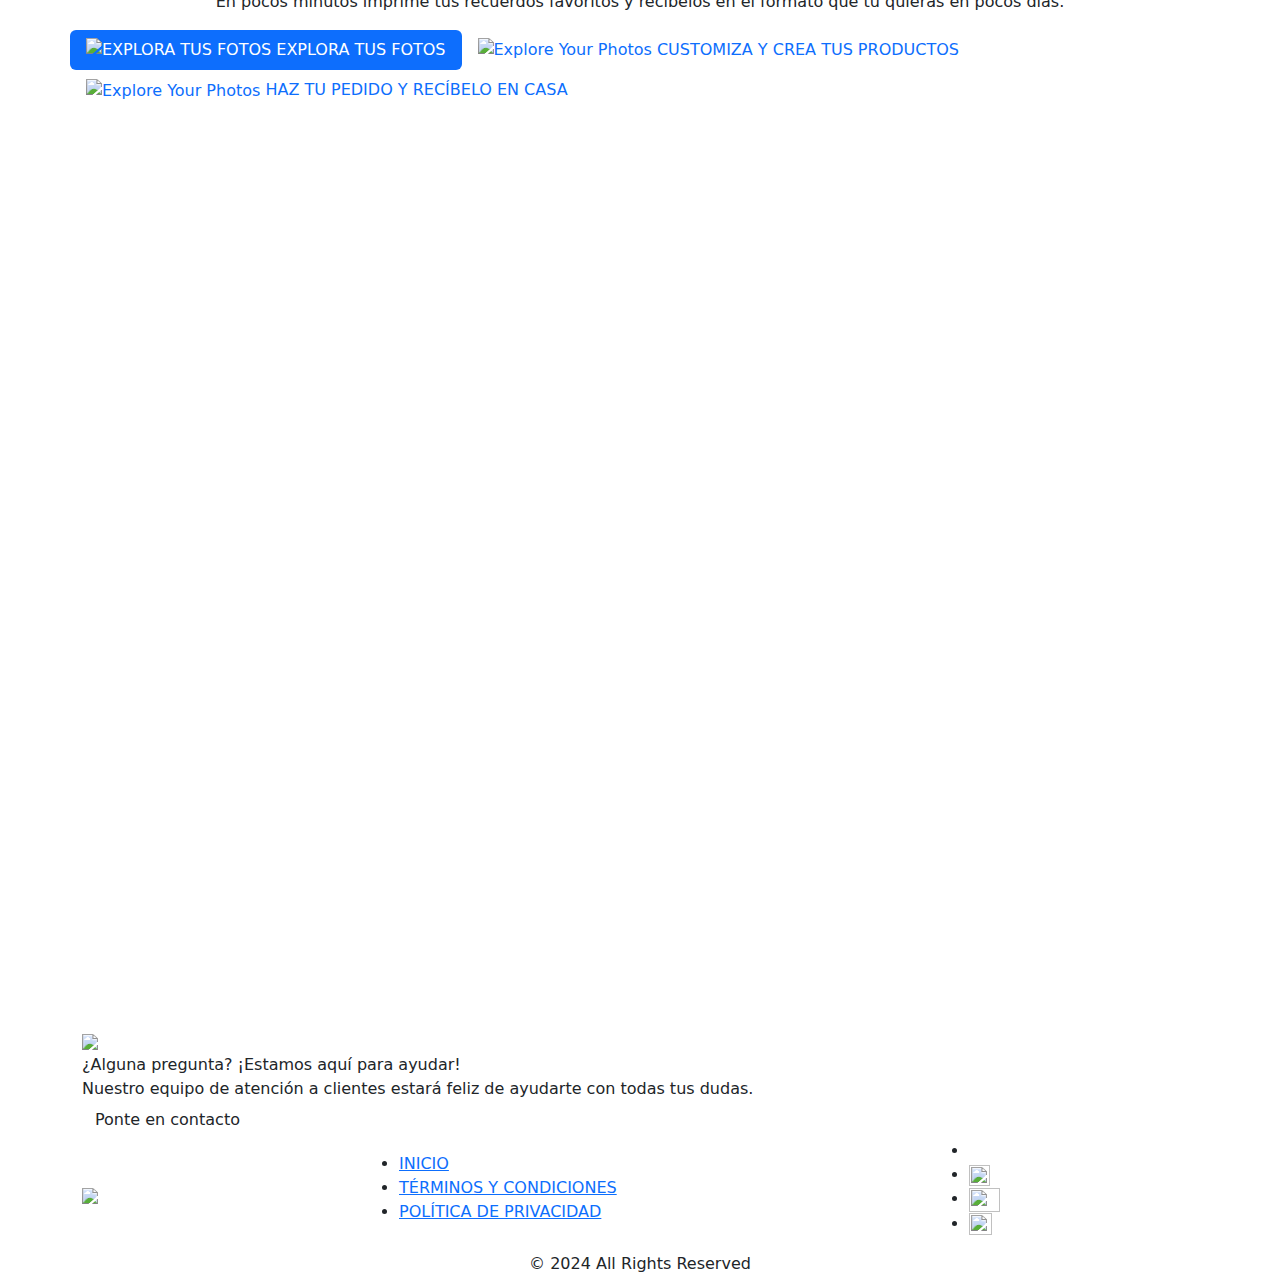
==== commit 0fac99ac: "Update index.html" ====
--- a/clicandprint/index.html
+++ b/clicandprint/index.html
@@ -51,12 +51,13 @@
 <section class="section2 py-5">
     <div class="container-fluid">
         <h2 class="text-center">Imprime tus fotos para que no se pierdan en tu celular</h2>
+        <p class="text-center pb-5">
 <ul>
   <li>La mejor idea de regalo personalizado: sorprende esa persona especial con un momento bonito inmortalizado.</li>
   <li>Decora tu casa con marcos de fotos: emotivo, elegante y personal.</li>
   <li>Inmortaliza tus recuerdos más bonitos para que no se pierdan nunca.</li>
 </ul>
-
+</p>
         <div class="my-slider">
             <div class="item">
                 <img src="images/slider01.png" />
